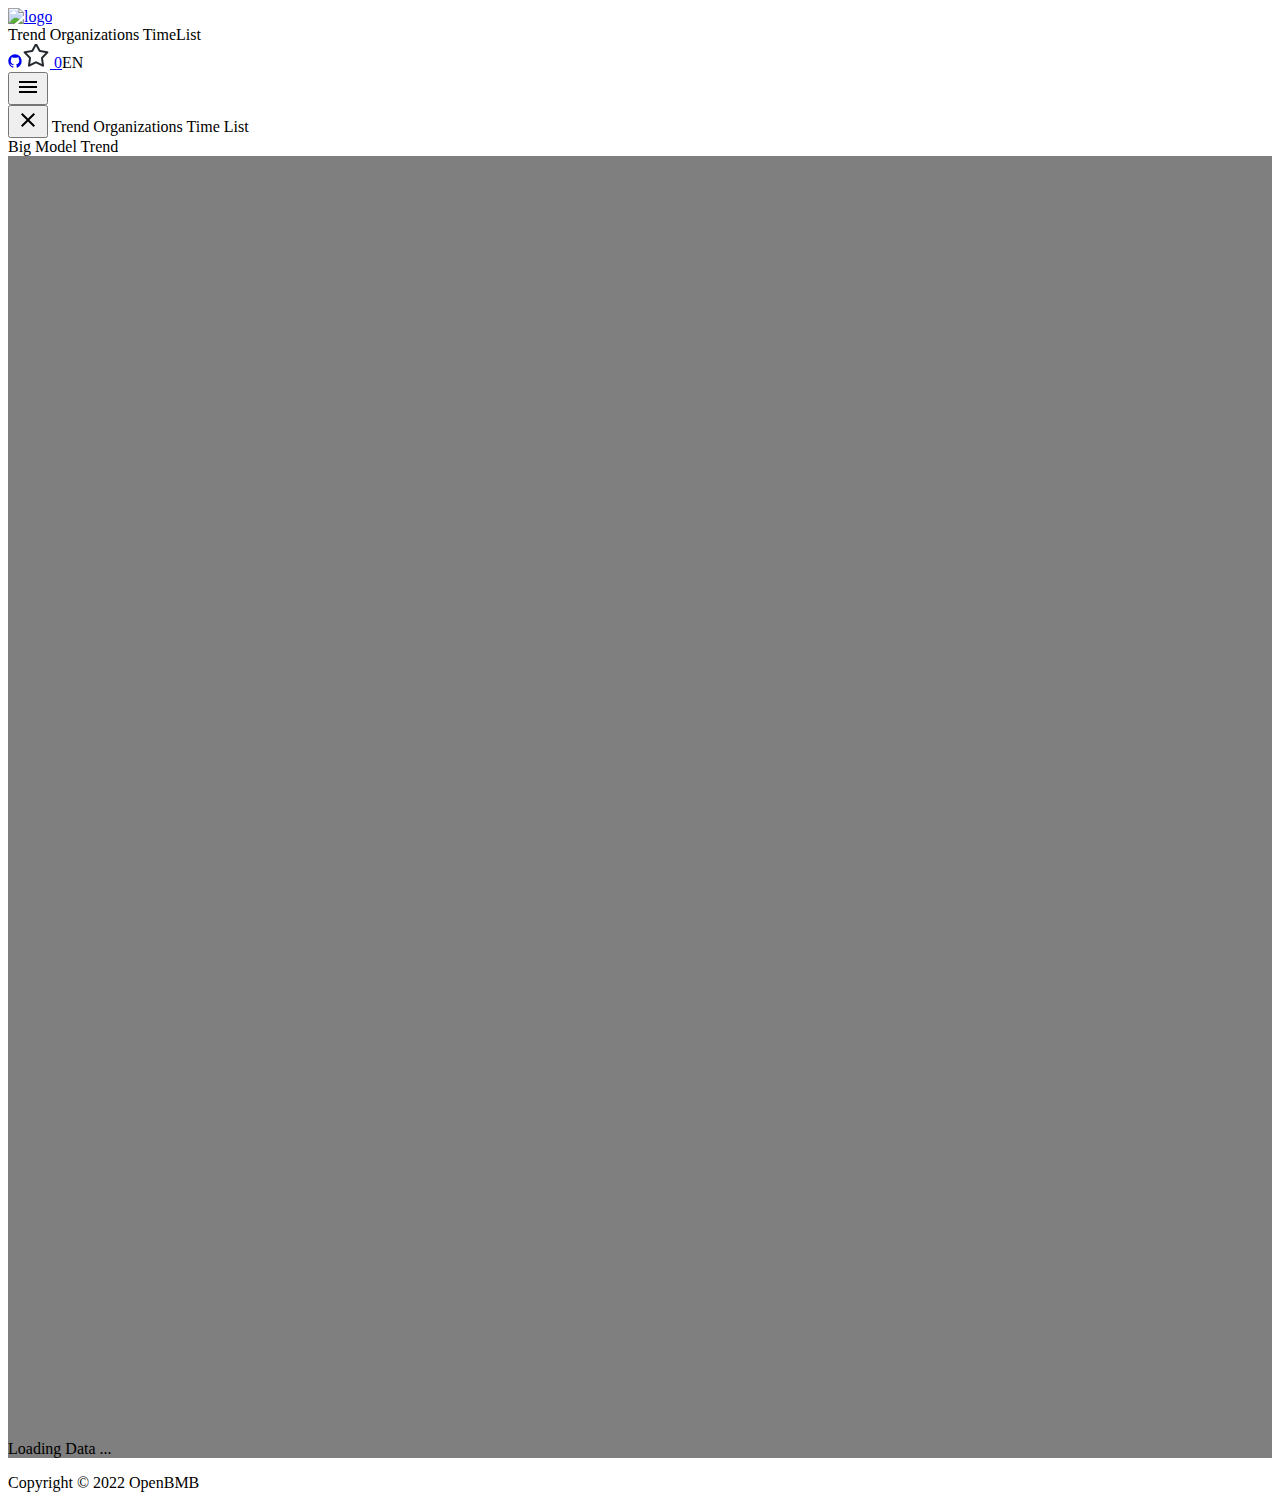
==== index.html @ 54c5d700 "fix: 增加loading" ====
<!DOCTYPE html>
<html  data-head-attrs="">

<head >
  <title>BMList</title><meta charset="utf-8"><meta name="viewport" content="width=device-width, initial-scale=1"><link rel="icon" type="image/x-icon" href="/BMList/favicon.ico"><style type="text/css">body{font-size:16px}</style><script src="https://hm.baidu.com/hm.js?41408c92ee4abfd5fa1a2cc0a06ac5f9" type="text/javascript" charset="utf-8"></script><meta name="head:count" content="5"><link rel="modulepreload" href="/BMList/bmlist/entry-296af46b.mjs" as="script" crossorigin><link rel="preload" href="/BMList/bmlist/entry.3f18ac60.css" as="style"><link rel="modulepreload" href="/BMList/bmlist/default-b6934243.mjs" as="script" crossorigin><link rel="preload" href="/BMList/bmlist/default.c502d163.css" as="style"><link rel="modulepreload" href="/BMList/bmlist/useState-8f5c17a4.mjs" as="script" crossorigin><link rel="modulepreload" href="/BMList/bmlist/index-2476fa0b.mjs" as="script" crossorigin><link rel="prefetch" as="script" href="/BMList/bmlist/list-6afa4585.mjs"><link rel="prefetch" as="script" href="/BMList/bmlist/organizations-df8b6374.mjs"><link rel="prefetch" as="script" href="/BMList/bmlist/time-cc141e9c.mjs"><link rel="prefetch" as="script" href="/BMList/bmlist/error-component-474d7d35.mjs"><link rel="prefetch" href="/BMList/bmlist/logo.ca5eb4da.png"><link rel="stylesheet" href="/BMList/bmlist/entry.3f18ac60.css"><link rel="stylesheet" href="/BMList/bmlist/default.c502d163.css">
</head>

<body  data-head-attrs="">
  <div id="__nuxt"><div class="content"><header class="header flex-row" data-v-db2ca20c><a href="https://www.openbmb.org" target="_blank" data-v-db2ca20c><img src="/BMList/bmlist/logo.ca5eb4da.png" alt="logo" class="logo" data-v-db2ca20c></a><div class="menu-tab flex-row" data-v-db2ca20c><span class="selected" data-v-db2ca20c>Trend</span><span class="" data-v-db2ca20c> Organizations </span><span class="" data-v-db2ca20c>Time</span><span class="" data-v-db2ca20c>List</span></div><div class="operate flex-row" data-v-db2ca20c><a href="https://github.com/OpenBMB/BMList" target="_blank" data-v-db2ca20c><svg width="14" height="14" viewBox="0 0 14 14" fill="none" xmlns="http://www.w3.org/2000/svg" class="w-6 h-6 github-icon" data-v-db2ca20c><path fill-rule="evenodd" clip-rule="evenodd" d="M7.02751 0.333496C3.34571 0.333496 0.333332 3.40836 0.333332 7.16653C0.333332 10.1845 2.23002 12.7468 4.90769 13.6579C5.2424 13.7149 5.35397 13.4871 5.35397 13.3163C5.35397 13.1454 5.35397 12.7468 5.35397 12.1774C3.51307 12.576 3.12257 11.2664 3.12257 11.2664C2.84365 10.4692 2.39737 10.2414 2.39737 10.2414C1.72795 9.8428 2.39737 9.8428 2.39737 9.8428C3.06679 9.89974 3.4015 10.5261 3.4015 10.5261C4.01513 11.5511 4.96347 11.2664 5.35397 11.0955C5.40975 10.64 5.57711 10.3553 5.80024 10.1845C4.29405 10.0136 2.73208 9.44421 2.73208 6.82488C2.73208 6.08463 3.011 5.45827 3.4015 5.00274C3.4015 4.77497 3.12257 4.09166 3.51307 3.18059C3.51307 3.18059 4.07091 3.00977 5.35397 3.8639C5.91181 3.69307 6.46966 3.63613 7.02751 3.63613C7.58536 3.63613 8.14321 3.69307 8.70105 3.8639C9.98411 2.95283 10.542 3.18059 10.542 3.18059C10.9324 4.14861 10.6535 4.83191 10.5977 5.00274C11.044 5.45827 11.2672 6.08463 11.2672 6.82488C11.2672 9.44421 9.70518 10.0136 8.19899 10.1845C8.42213 10.4122 8.64527 10.8108 8.64527 11.4372C8.64527 12.3482 8.64527 13.0885 8.64527 13.3163C8.64527 13.4871 8.75684 13.7149 9.09155 13.6579C11.7692 12.7468 13.6659 10.1845 13.6659 7.16653C13.7217 3.40836 10.7093 0.333496 7.02751 0.333496Z" fill="currentColor" data-v-db2ca20c></path></svg></a><a href="https://github.com/OpenBMB/BMList" target="_blank" class="github-star flex-row" data-v-db2ca20c><img src="[data-uri]" alt="star" class="star" data-v-db2ca20c> 0</a><span class="language" data-v-db2ca20c>EN</span></div><div class="mobile-menu flex-row" data-v-db2ca20c><button class="icon-button menu-button" data-v-db2ca20c><svg viewBox="0 0 24 24" height="24" width="24" xmlns="http://www.w3.org/2000/svg" data-v-db2ca20c><path d="M0 0h24v24H0z" fill="none" data-v-db2ca20c></path><path d="M3 18h18v-2H3v2zm0-5h18v-2H3v2zm0-7v2h18V6H3z" data-v-db2ca20c></path></svg></button></div><div class="menu-dialog" data-v-db2ca20c><nav class="site-header__nav flex-col" data-v-db2ca20c><button class="icon-button close" data-v-db2ca20c><svg viewBox="0 0 24 24" aria-label="close" class="icon" height="24" role="img" width="24" xmlns="http://www.w3.org/2000/svg" data-v-db2ca20c><path d="M0 0h24v24H0z" fill="none" data-v-db2ca20c></path><path d="M19 6.41L17.59 5 12 10.59 6.41 5 5 6.41 10.59 12 5 17.59 6.41 19 12 13.41 17.59 19 19 17.59 13.41 12z" data-v-db2ca20c></path></svg></button><span class="selected site-header__link" data-v-db2ca20c> Trend </span><span class="site-header__link" data-v-db2ca20c> Organizations </span><span class="site-header__link" data-v-db2ca20c> Time </span><span class="site-header__link" data-v-db2ca20c> List </span></nav></div></header><main class="main"><!--[--><div class="trend" data-v-b1d9524c><div class="chart-title" data-v-b1d9524c>Big Model Trend</div><div style="position:relative;" data-v-b1d9524c><div id="trend-container" class="chart-container" data-v-b1d9524c></div><div class="watermark" style="display:none;" data-v-b1d9524c> Last updated:  <br data-v-b1d9524c> @OpenBMB </div></div></div><!--]--><div class="el-loading-mask" style="background-color:rgba(0, 0, 0, 0.5);" data-loading="true"><div class="loading-spinner"><svg class="circular" viewBox="25 25 50 50"><circle class="path" cx="50" cy="50" r="20" fill="none"></circle></svg><p class="loading-text">Loading Data ...</p></div></div></main><footer class="footer flex-row" data-v-5d6766a4><div data-v-5d6766a4>Copyright © 2022 OpenBMB</div></footer></div></div><script>window.__NUXT__=(function(a){return {data:{},state:{$serror:null,$sloadStatus:{loading:a,isLoadFailed:false}},_errors:{},serverRendered:a,config:{public:{type:"generate"},app:{baseURL:"\u002FBMList\u002F",buildAssetsDir:"\u002Fbmlist\u002F",cdnURL:""}}}}(true))</script><script type="module" src="/BMList/bmlist/entry-296af46b.mjs" crossorigin></script><script type="module" src="/BMList/bmlist/default-b6934243.mjs" crossorigin></script><script type="module" src="/BMList/bmlist/index-2476fa0b.mjs" crossorigin></script>
</body>

</html>
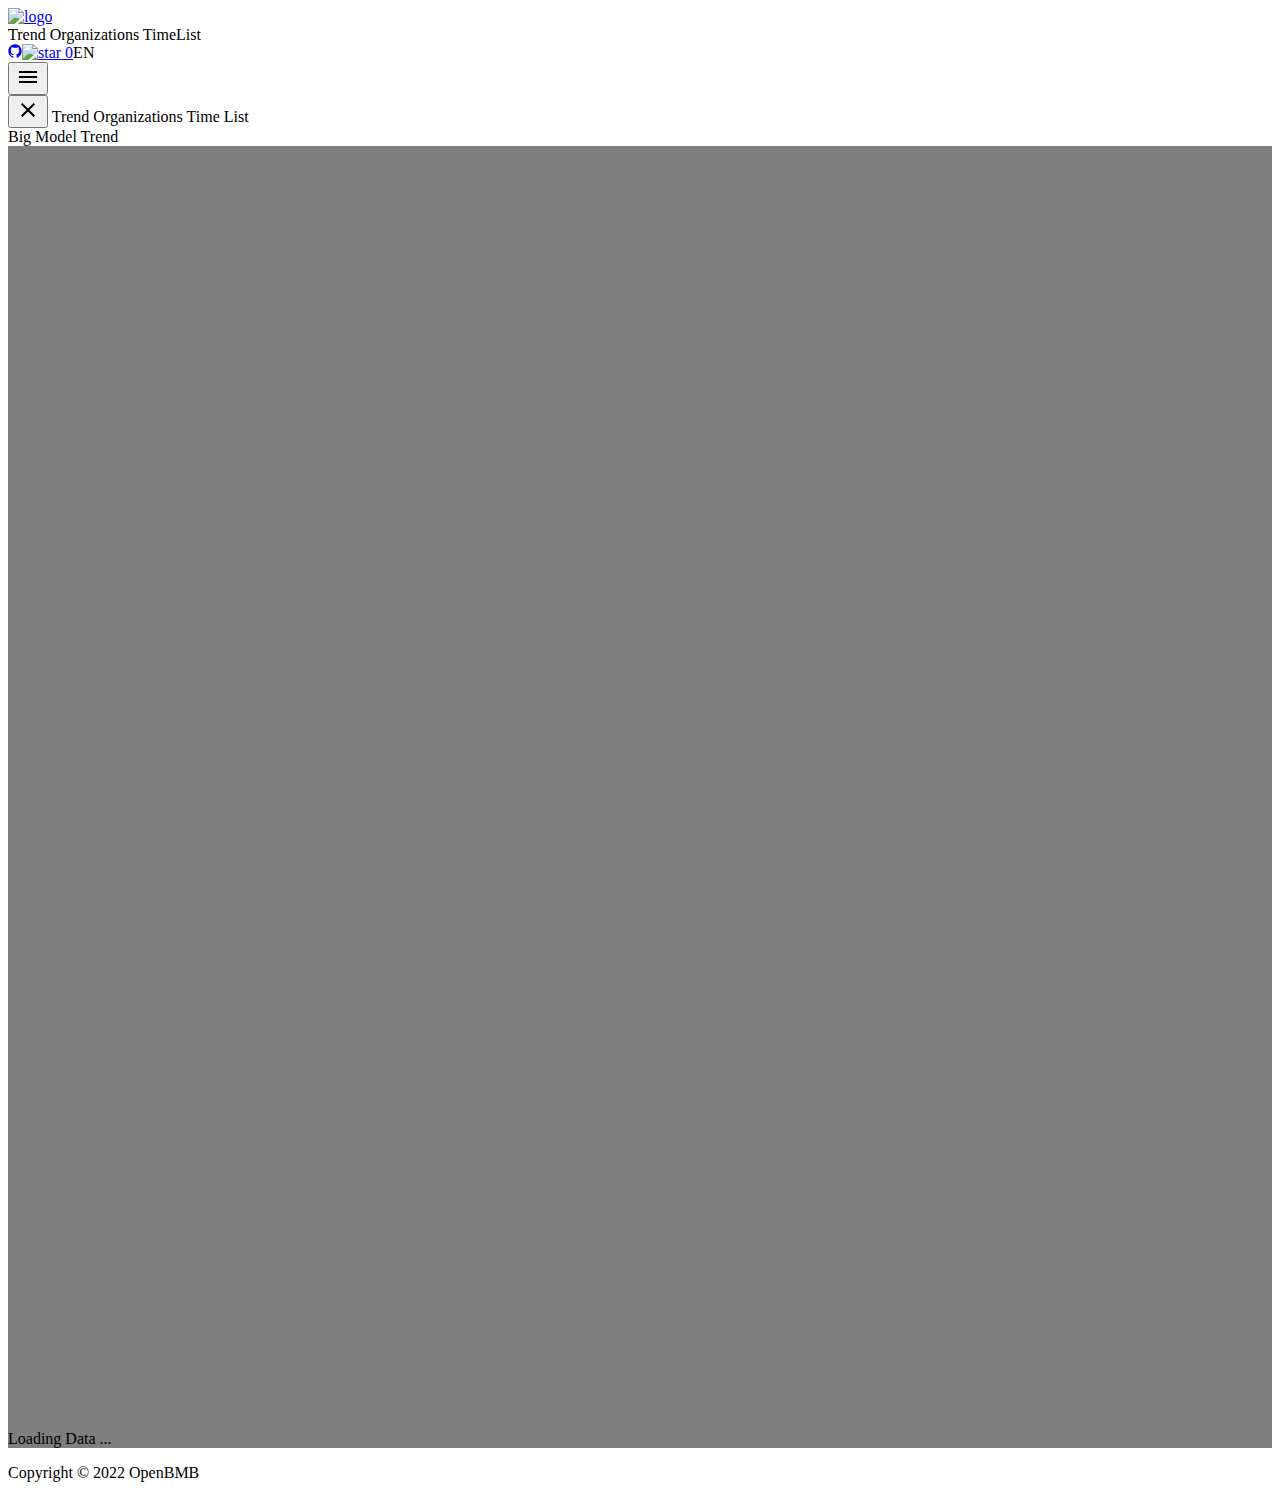
==== commit a55b9320: "feat: 更新图标" ====
--- a/index.html
+++ b/index.html
@@ -2,11 +2,11 @@
 <html  data-head-attrs="">
 
 <head >
-  <title>BMList</title><meta charset="utf-8"><meta name="viewport" content="width=device-width, initial-scale=1"><link rel="icon" type="image/x-icon" href="/BMList/favicon.ico"><style type="text/css">body{font-size:16px}</style><script src="https://hm.baidu.com/hm.js?41408c92ee4abfd5fa1a2cc0a06ac5f9" type="text/javascript" charset="utf-8"></script><meta name="head:count" content="5"><link rel="modulepreload" href="/BMList/bmlist/entry-296af46b.mjs" as="script" crossorigin><link rel="preload" href="/BMList/bmlist/entry.3f18ac60.css" as="style"><link rel="modulepreload" href="/BMList/bmlist/default-b6934243.mjs" as="script" crossorigin><link rel="preload" href="/BMList/bmlist/default.c502d163.css" as="style"><link rel="modulepreload" href="/BMList/bmlist/useState-8f5c17a4.mjs" as="script" crossorigin><link rel="modulepreload" href="/BMList/bmlist/index-2476fa0b.mjs" as="script" crossorigin><link rel="prefetch" as="script" href="/BMList/bmlist/list-6afa4585.mjs"><link rel="prefetch" as="script" href="/BMList/bmlist/organizations-df8b6374.mjs"><link rel="prefetch" as="script" href="/BMList/bmlist/time-cc141e9c.mjs"><link rel="prefetch" as="script" href="/BMList/bmlist/error-component-474d7d35.mjs"><link rel="prefetch" href="/BMList/bmlist/logo.ca5eb4da.png"><link rel="stylesheet" href="/BMList/bmlist/entry.3f18ac60.css"><link rel="stylesheet" href="/BMList/bmlist/default.c502d163.css">
+  <title>BMList</title><meta charset="utf-8"><meta name="viewport" content="width=device-width, initial-scale=1"><link rel="icon" type="image/x-icon" href="/BMList/favicon.ico"><style type="text/css">body{font-size:16px}</style><script src="https://hm.baidu.com/hm.js?41408c92ee4abfd5fa1a2cc0a06ac5f9" type="text/javascript" charset="utf-8"></script><meta name="head:count" content="5"><link rel="modulepreload" href="/BMList/bmlist/entry-8823e517.mjs" as="script" crossorigin><link rel="preload" href="/BMList/bmlist/entry.e3b6256b.css" as="style"><link rel="modulepreload" href="/BMList/bmlist/default-7fe3a64d.mjs" as="script" crossorigin><link rel="preload" href="/BMList/bmlist/default.f439672c.css" as="style"><link rel="modulepreload" href="/BMList/bmlist/useState-060be4ea.mjs" as="script" crossorigin><link rel="modulepreload" href="/BMList/bmlist/index-3fdcdc43.mjs" as="script" crossorigin><link rel="prefetch" as="script" href="/BMList/bmlist/list-51fbf0d4.mjs"><link rel="prefetch" as="script" href="/BMList/bmlist/organizations-40a5939e.mjs"><link rel="prefetch" as="script" href="/BMList/bmlist/time-db4cd841.mjs"><link rel="prefetch" as="script" href="/BMList/bmlist/error-component-e7c58d32.mjs"><link rel="prefetch" href="/BMList/bmlist/logo.ca5eb4da.png"><link rel="prefetch" href="/BMList/bmlist/star.4dfe55dd.svg"><link rel="stylesheet" href="/BMList/bmlist/entry.e3b6256b.css"><link rel="stylesheet" href="/BMList/bmlist/default.f439672c.css">
 </head>
 
 <body  data-head-attrs="">
-  <div id="__nuxt"><div class="content"><header class="header flex-row" data-v-db2ca20c><a href="https://www.openbmb.org" target="_blank" data-v-db2ca20c><img src="/BMList/bmlist/logo.ca5eb4da.png" alt="logo" class="logo" data-v-db2ca20c></a><div class="menu-tab flex-row" data-v-db2ca20c><span class="selected" data-v-db2ca20c>Trend</span><span class="" data-v-db2ca20c> Organizations </span><span class="" data-v-db2ca20c>Time</span><span class="" data-v-db2ca20c>List</span></div><div class="operate flex-row" data-v-db2ca20c><a href="https://github.com/OpenBMB/BMList" target="_blank" data-v-db2ca20c><svg width="14" height="14" viewBox="0 0 14 14" fill="none" xmlns="http://www.w3.org/2000/svg" class="w-6 h-6 github-icon" data-v-db2ca20c><path fill-rule="evenodd" clip-rule="evenodd" d="M7.02751 0.333496C3.34571 0.333496 0.333332 3.40836 0.333332 7.16653C0.333332 10.1845 2.23002 12.7468 4.90769 13.6579C5.2424 13.7149 5.35397 13.4871 5.35397 13.3163C5.35397 13.1454 5.35397 12.7468 5.35397 12.1774C3.51307 12.576 3.12257 11.2664 3.12257 11.2664C2.84365 10.4692 2.39737 10.2414 2.39737 10.2414C1.72795 9.8428 2.39737 9.8428 2.39737 9.8428C3.06679 9.89974 3.4015 10.5261 3.4015 10.5261C4.01513 11.5511 4.96347 11.2664 5.35397 11.0955C5.40975 10.64 5.57711 10.3553 5.80024 10.1845C4.29405 10.0136 2.73208 9.44421 2.73208 6.82488C2.73208 6.08463 3.011 5.45827 3.4015 5.00274C3.4015 4.77497 3.12257 4.09166 3.51307 3.18059C3.51307 3.18059 4.07091 3.00977 5.35397 3.8639C5.91181 3.69307 6.46966 3.63613 7.02751 3.63613C7.58536 3.63613 8.14321 3.69307 8.70105 3.8639C9.98411 2.95283 10.542 3.18059 10.542 3.18059C10.9324 4.14861 10.6535 4.83191 10.5977 5.00274C11.044 5.45827 11.2672 6.08463 11.2672 6.82488C11.2672 9.44421 9.70518 10.0136 8.19899 10.1845C8.42213 10.4122 8.64527 10.8108 8.64527 11.4372C8.64527 12.3482 8.64527 13.0885 8.64527 13.3163C8.64527 13.4871 8.75684 13.7149 9.09155 13.6579C11.7692 12.7468 13.6659 10.1845 13.6659 7.16653C13.7217 3.40836 10.7093 0.333496 7.02751 0.333496Z" fill="currentColor" data-v-db2ca20c></path></svg></a><a href="https://github.com/OpenBMB/BMList" target="_blank" class="github-star flex-row" data-v-db2ca20c><img src="[data-uri]" alt="star" class="star" data-v-db2ca20c> 0</a><span class="language" data-v-db2ca20c>EN</span></div><div class="mobile-menu flex-row" data-v-db2ca20c><button class="icon-button menu-button" data-v-db2ca20c><svg viewBox="0 0 24 24" height="24" width="24" xmlns="http://www.w3.org/2000/svg" data-v-db2ca20c><path d="M0 0h24v24H0z" fill="none" data-v-db2ca20c></path><path d="M3 18h18v-2H3v2zm0-5h18v-2H3v2zm0-7v2h18V6H3z" data-v-db2ca20c></path></svg></button></div><div class="menu-dialog" data-v-db2ca20c><nav class="site-header__nav flex-col" data-v-db2ca20c><button class="icon-button close" data-v-db2ca20c><svg viewBox="0 0 24 24" aria-label="close" class="icon" height="24" role="img" width="24" xmlns="http://www.w3.org/2000/svg" data-v-db2ca20c><path d="M0 0h24v24H0z" fill="none" data-v-db2ca20c></path><path d="M19 6.41L17.59 5 12 10.59 6.41 5 5 6.41 10.59 12 5 17.59 6.41 19 12 13.41 17.59 19 19 17.59 13.41 12z" data-v-db2ca20c></path></svg></button><span class="selected site-header__link" data-v-db2ca20c> Trend </span><span class="site-header__link" data-v-db2ca20c> Organizations </span><span class="site-header__link" data-v-db2ca20c> Time </span><span class="site-header__link" data-v-db2ca20c> List </span></nav></div></header><main class="main"><!--[--><div class="trend" data-v-b1d9524c><div class="chart-title" data-v-b1d9524c>Big Model Trend</div><div style="position:relative;" data-v-b1d9524c><div id="trend-container" class="chart-container" data-v-b1d9524c></div><div class="watermark" style="display:none;" data-v-b1d9524c> Last updated:  <br data-v-b1d9524c> @OpenBMB </div></div></div><!--]--><div class="el-loading-mask" style="background-color:rgba(0, 0, 0, 0.5);" data-loading="true"><div class="loading-spinner"><svg class="circular" viewBox="25 25 50 50"><circle class="path" cx="50" cy="50" r="20" fill="none"></circle></svg><p class="loading-text">Loading Data ...</p></div></div></main><footer class="footer flex-row" data-v-5d6766a4><div data-v-5d6766a4>Copyright © 2022 OpenBMB</div></footer></div></div><script>window.__NUXT__=(function(a){return {data:{},state:{$serror:null,$sloadStatus:{loading:a,isLoadFailed:false}},_errors:{},serverRendered:a,config:{public:{type:"generate"},app:{baseURL:"\u002FBMList\u002F",buildAssetsDir:"\u002Fbmlist\u002F",cdnURL:""}}}}(true))</script><script type="module" src="/BMList/bmlist/entry-296af46b.mjs" crossorigin></script><script type="module" src="/BMList/bmlist/default-b6934243.mjs" crossorigin></script><script type="module" src="/BMList/bmlist/index-2476fa0b.mjs" crossorigin></script>
+  <div id="__nuxt"><div class="content"><header class="header flex-row" data-v-0ddb04e3><a href="https://www.openbmb.org" target="_blank" data-v-0ddb04e3><img src="/BMList/bmlist/logo.ca5eb4da.png" alt="logo" class="logo" data-v-0ddb04e3></a><div class="menu-tab flex-row" data-v-0ddb04e3><span class="selected" data-v-0ddb04e3>Trend</span><span class="" data-v-0ddb04e3> Organizations </span><span class="" data-v-0ddb04e3>Time</span><span class="" data-v-0ddb04e3>List</span></div><div class="operate flex-row" data-v-0ddb04e3><a href="https://github.com/OpenBMB/BMList" target="_blank" data-v-0ddb04e3><svg width="14" height="14" viewBox="0 0 14 14" fill="none" xmlns="http://www.w3.org/2000/svg" class="w-6 h-6 github-icon" data-v-0ddb04e3><path fill-rule="evenodd" clip-rule="evenodd" d="M7.02751 0.333496C3.34571 0.333496 0.333332 3.40836 0.333332 7.16653C0.333332 10.1845 2.23002 12.7468 4.90769 13.6579C5.2424 13.7149 5.35397 13.4871 5.35397 13.3163C5.35397 13.1454 5.35397 12.7468 5.35397 12.1774C3.51307 12.576 3.12257 11.2664 3.12257 11.2664C2.84365 10.4692 2.39737 10.2414 2.39737 10.2414C1.72795 9.8428 2.39737 9.8428 2.39737 9.8428C3.06679 9.89974 3.4015 10.5261 3.4015 10.5261C4.01513 11.5511 4.96347 11.2664 5.35397 11.0955C5.40975 10.64 5.57711 10.3553 5.80024 10.1845C4.29405 10.0136 2.73208 9.44421 2.73208 6.82488C2.73208 6.08463 3.011 5.45827 3.4015 5.00274C3.4015 4.77497 3.12257 4.09166 3.51307 3.18059C3.51307 3.18059 4.07091 3.00977 5.35397 3.8639C5.91181 3.69307 6.46966 3.63613 7.02751 3.63613C7.58536 3.63613 8.14321 3.69307 8.70105 3.8639C9.98411 2.95283 10.542 3.18059 10.542 3.18059C10.9324 4.14861 10.6535 4.83191 10.5977 5.00274C11.044 5.45827 11.2672 6.08463 11.2672 6.82488C11.2672 9.44421 9.70518 10.0136 8.19899 10.1845C8.42213 10.4122 8.64527 10.8108 8.64527 11.4372C8.64527 12.3482 8.64527 13.0885 8.64527 13.3163C8.64527 13.4871 8.75684 13.7149 9.09155 13.6579C11.7692 12.7468 13.6659 10.1845 13.6659 7.16653C13.7217 3.40836 10.7093 0.333496 7.02751 0.333496Z" fill="currentColor" data-v-0ddb04e3></path></svg></a><a href="https://github.com/OpenBMB/BMList" target="_blank" class="github-star flex-row" data-v-0ddb04e3><img src="/BMList/bmlist/star.4dfe55dd.svg" alt="star" class="star" data-v-0ddb04e3> 0</a><span class="language" data-v-0ddb04e3>EN</span></div><div class="mobile-menu flex-row" data-v-0ddb04e3><button class="icon-button menu-button" data-v-0ddb04e3><svg viewBox="0 0 24 24" height="24" width="24" xmlns="http://www.w3.org/2000/svg" data-v-0ddb04e3><path d="M0 0h24v24H0z" fill="none" data-v-0ddb04e3></path><path d="M3 18h18v-2H3v2zm0-5h18v-2H3v2zm0-7v2h18V6H3z" data-v-0ddb04e3></path></svg></button></div><div class="menu-dialog" data-v-0ddb04e3><nav class="site-header__nav flex-col" data-v-0ddb04e3><button class="icon-button close" data-v-0ddb04e3><svg viewBox="0 0 24 24" aria-label="close" class="icon" height="24" role="img" width="24" xmlns="http://www.w3.org/2000/svg" data-v-0ddb04e3><path d="M0 0h24v24H0z" fill="none" data-v-0ddb04e3></path><path d="M19 6.41L17.59 5 12 10.59 6.41 5 5 6.41 10.59 12 5 17.59 6.41 19 12 13.41 17.59 19 19 17.59 13.41 12z" data-v-0ddb04e3></path></svg></button><span class="selected site-header__link" data-v-0ddb04e3> Trend </span><span class="site-header__link" data-v-0ddb04e3> Organizations </span><span class="site-header__link" data-v-0ddb04e3> Time </span><span class="site-header__link" data-v-0ddb04e3> List </span></nav></div></header><main class="main"><!--[--><div class="trend" data-v-e1904caa><div class="chart-title" data-v-e1904caa>Big Model Trend</div><div style="position:relative;" data-v-e1904caa><div id="trend-container" class="chart-container" data-v-e1904caa></div><div class="watermark" style="display:none;" data-v-e1904caa> Last updated:  <br data-v-e1904caa> @OpenBMB </div></div></div><!--]--><div class="el-loading-mask" style="background-color:rgba(0, 0, 0, 0.5);" data-loading="true"><div class="loading-spinner"><svg class="circular" viewBox="25 25 50 50"><circle class="path" cx="50" cy="50" r="20" fill="none"></circle></svg><p class="loading-text">Loading Data ...</p></div></div></main><footer class="footer flex-row" data-v-1c08bd64><div data-v-1c08bd64>Copyright © 2022 OpenBMB</div></footer></div></div><script>window.__NUXT__=(function(a){return {data:{},state:{$serror:null,$sloadStatus:{loading:a,isLoadFailed:false}},_errors:{},serverRendered:a,config:{public:{type:"generate"},app:{baseURL:"\u002FBMList\u002F",buildAssetsDir:"\u002Fbmlist\u002F",cdnURL:""}}}}(true))</script><script type="module" src="/BMList/bmlist/entry-8823e517.mjs" crossorigin></script><script type="module" src="/BMList/bmlist/default-7fe3a64d.mjs" crossorigin></script><script type="module" src="/BMList/bmlist/index-3fdcdc43.mjs" crossorigin></script>
 </body>
 
 </html>